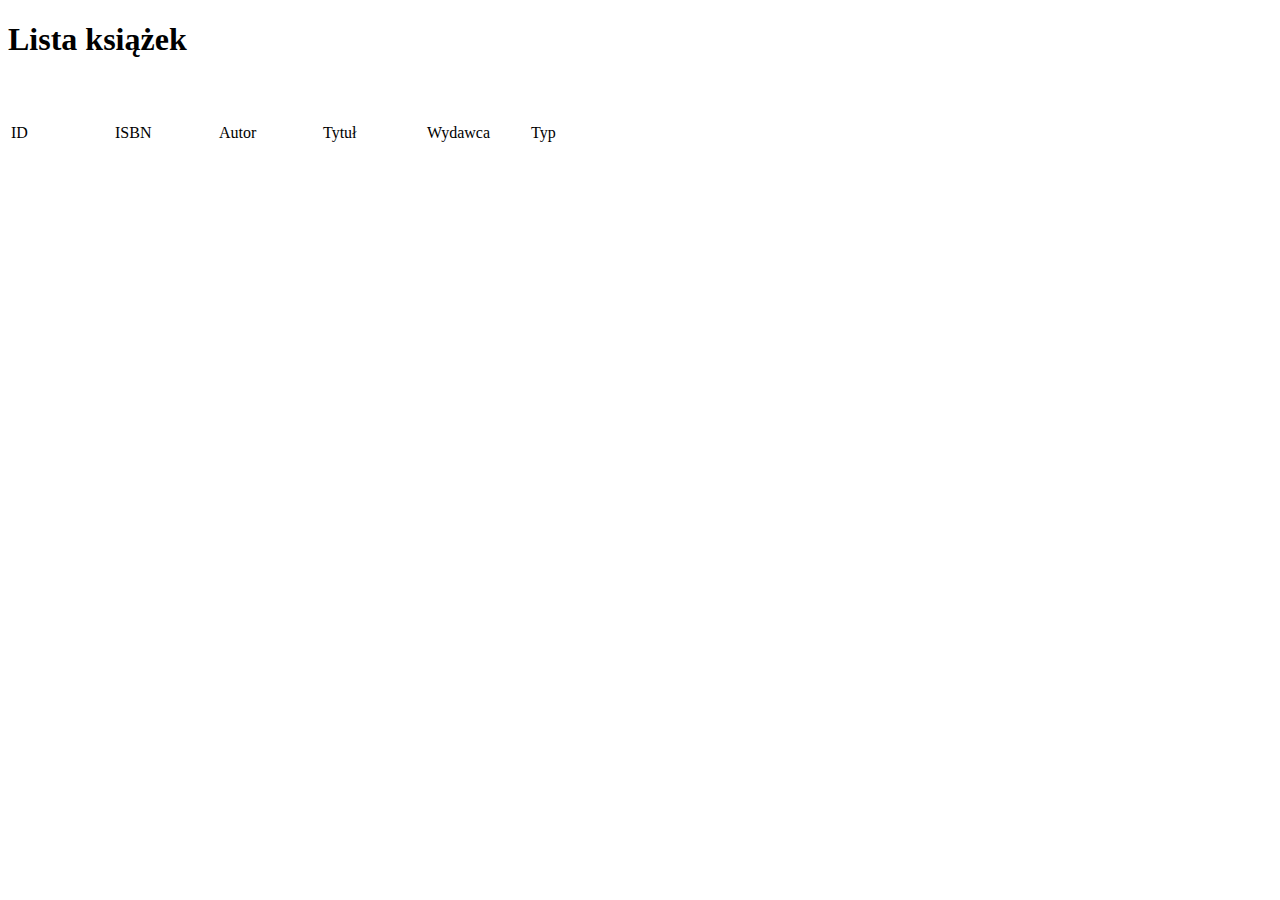
==== APP/index.htm @ 706fbeba "Warsztaty 4" ====
<!DOCTYPE html>
<html lang="en">

<head>
    <meta charset="UTF-8">
    <meta name="viewport" content="width=device-width, initial-scale=1.0">
    <meta http-equiv="X-UA-Compatible" content="ie=edge">
    <link rel="stylesheet" href="style/style.css">
    <title>BooksList</title>
</head>

<body>
    <h1 id="bookList">Lista książek</h1>
    <table>
        <thead>
            <tr>
                <td>ID</td>
                <td>ISBN</td>
                <td>Autor</td>
                <td>Tytuł</td>
                <td>Wydawca</td>
                <td>Typ</td>
            </tr>
        </thead>
        <tbody id="tbody"></tbody>


    </table>




    <script src="https://cdnjs.cloudflare.com/ajax/libs/jquery/3.2.1/jquery.min.js"></script>
    <script src="js/app.js"></script>
</body>

</html>
---- APP/style/style.css ----
div {
    border: 1px solid;
}

td {
    width: 100px;
    height: 100px;
}
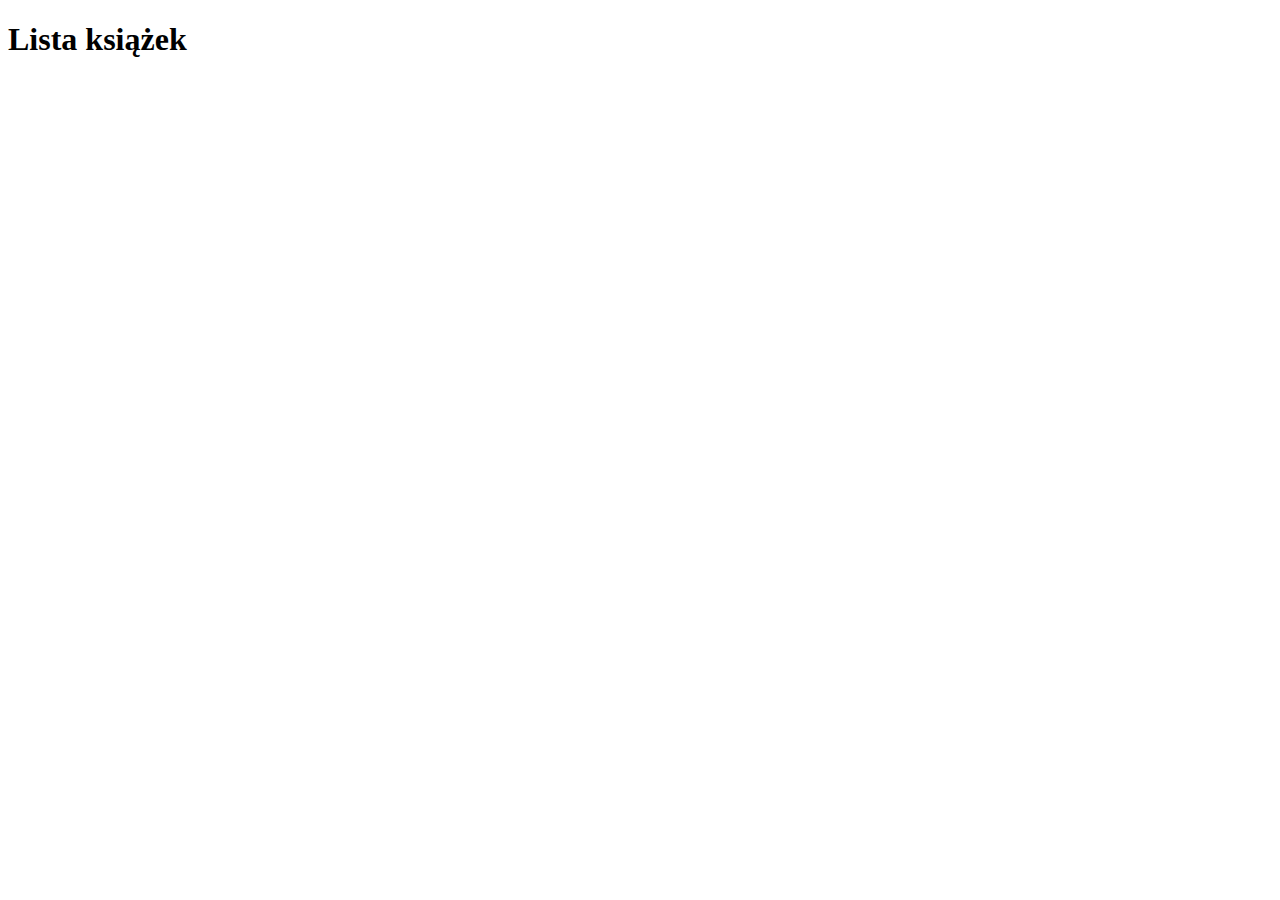
==== commit 3b97d8b7: "Warsztaty 4" ====
--- a/APP/index.htm
+++ b/APP/index.htm
@@ -10,23 +10,8 @@
 </head>
 
 <body>
-    <h1 id="bookList">Lista książek</h1>
-    <table>
-        <thead>
-            <tr>
-                <td>ID</td>
-                <td>ISBN</td>
-                <td>Autor</td>
-                <td>Tytuł</td>
-                <td>Wydawca</td>
-                <td>Typ</td>
-            </tr>
-        </thead>
-        <tbody id="tbody"></tbody>
-
-
-    </table>
-
+    <h1>Lista książek</h1>
+    <div id="booksList" ></div>
 
 
 
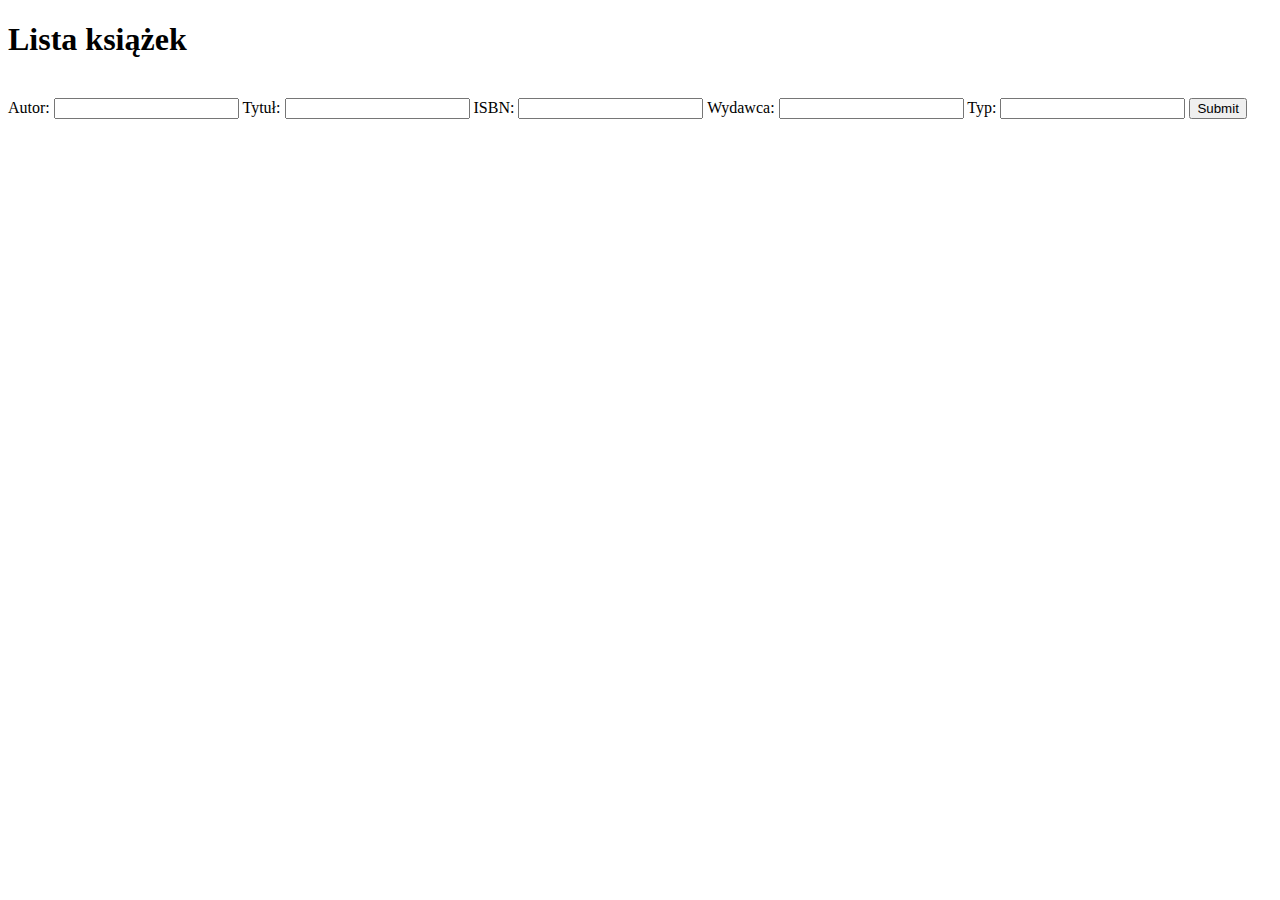
==== commit 4dbefd0f: "Warsztaty 4" ====
--- a/APP/index.htm
+++ b/APP/index.htm
@@ -6,14 +6,36 @@
     <meta name="viewport" content="width=device-width, initial-scale=1.0">
     <meta http-equiv="X-UA-Compatible" content="ie=edge">
     <link rel="stylesheet" href="style/style.css">
+
     <title>BooksList</title>
 </head>
 
 <body>
     <h1>Lista książek</h1>
-    <div id="booksList" ></div>
+    <div id="booksList"></div>
 
-
+    <br>
+    <div>
+        <form id="bookAdd" action="http://localhost:8282/books" method="POST">
+            <label>Autor:
+                <input type="text" id="inputAuthor">
+            </label>
+            <label>Tytuł:
+                <input type="text" id="inputTitle">
+            </label>
+            <label>ISBN:
+                <input type="text" id="inputIsbn">
+            </label>
+            <label>Wydawca:
+                <input type="text" id="inputPublisher">
+            </label>
+            <label> Typ:
+                <input type="text" id="inputType">
+            </label>
+            <input type="submit" id="addBookButton" value="Submit">
+        </form>
+    
+    </div>
 
     <script src="https://cdnjs.cloudflare.com/ajax/libs/jquery/3.2.1/jquery.min.js"></script>
     <script src="js/app.js"></script>
--- a/APP/style/style.css
+++ b/APP/style/style.css
@@ -0,0 +1,3 @@
+.showDetails {
+    display: none;
+}